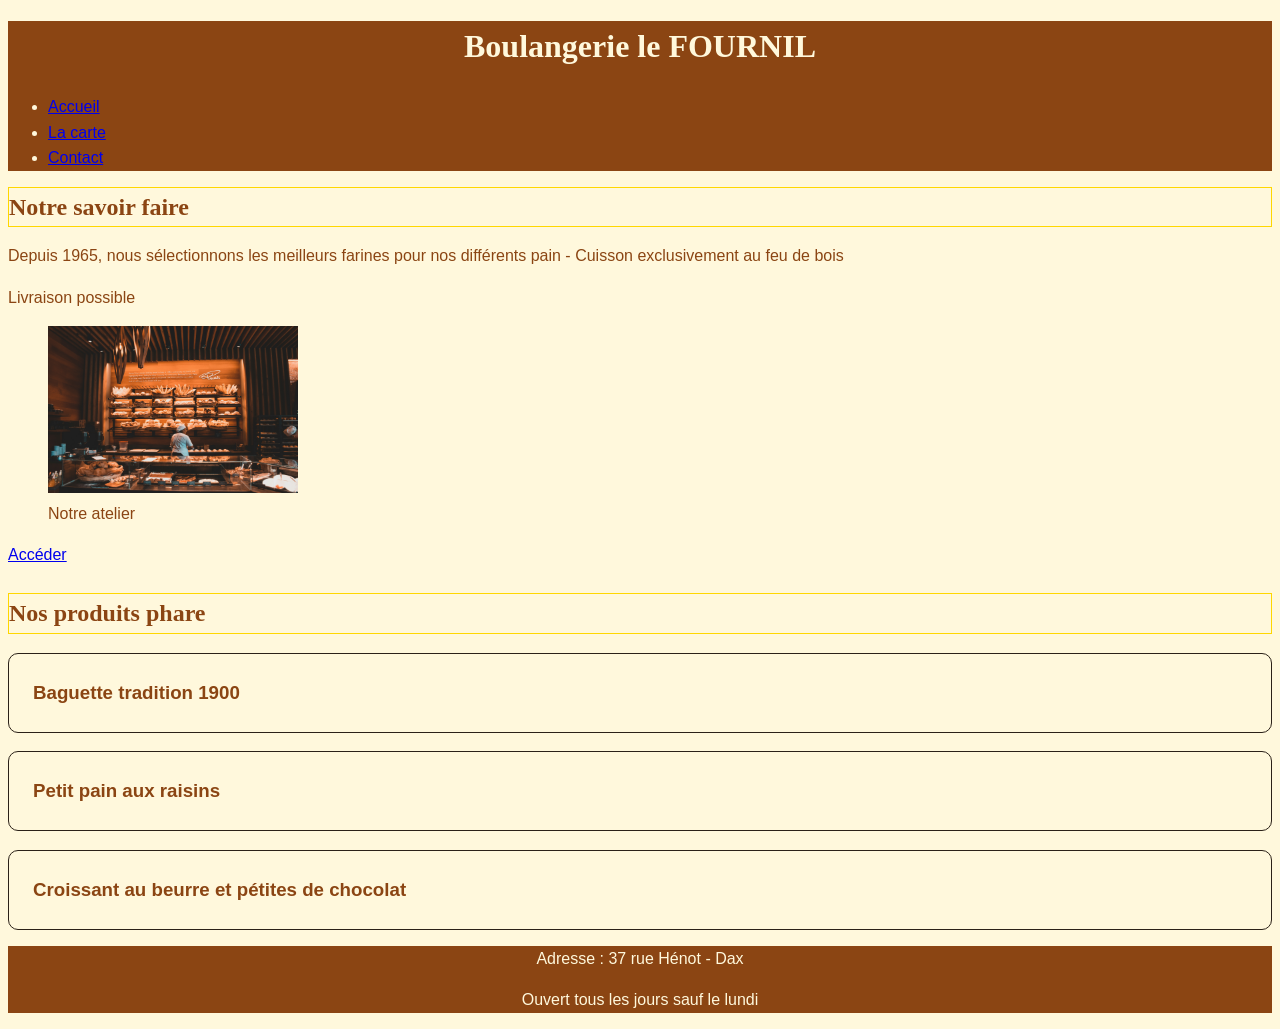
==== index.html @ 0711bab2 "mon avancement" ====
<!DOCTYPE html>
<html lang="fr">
<head>
    <meta charset="UTF-8">
    <meta name="viewport" content="width=device-width, initial-scale=1.0">
    <title>LE FOURNIL - Boulangerie artisanale</title>
    <link rel="stylesheet" href="./asset/css/style.css">
</head>
<body>
    <header>
        <h1>
            <center>Boulangerie le FOURNIL</center>
        </h1>
        <nav> <!--Menu-->
            <ul>
                <li><a href="index.html">Accueil</a></li>
                <li><a href="carte.html">La carte</a></li>
                <li><a href="contact.html">Contact</a></li>
            </ul>
        </nav>
    </header>
    <main><!--Corps principal-->
        <h2 class="box">Notre savoir faire</h2>
        <p>Depuis 1965, nous sélectionnons les meilleurs farines pour nos différents pain - Cuisson exclusivement au feu de bois</p>
        <p>Livraison possible</p>
        <figure>
            <img src="./asset/images/Notre_boulangerie.jpg" width="250" alt="Description de l'image">
            <figcaption>Notre atelier</figcaption>
        </figure>
        <nav>
            <a href="https://boulangerie-kuhl.eatbu.com/?lang=fr" target="_blank">Accéder</a>
        </nav>
        <br>
        <h2 class="box">Nos produits phare</h2>

            <h3 class="produit">Baguette tradition 1900</h3>
            <h3 class="produit">Petit pain aux raisins</h3>
            <h3 class="produit">Croissant au beurre et pétites de chocolat</h3>
    </main>

<footer>
    <p>Adresse : 37 rue Hénot - Dax</p>
    <p>Ouvert tous les jours sauf le lundi</p>
</footer>
</body>
</html>
---- asset/css/style.css ----
.content-box {
  box-sizing: content-box;
    }

    :root {
        --brun: #8B4513;
        --creme: #FFF8DC;
        --dore: #FFD700;
        --texte: #2b2118;
        }

     .produit {
            background-color: var(--creme);
            border: 1px solid var(--texte);
            border-radius: 10px;
            padding: 1.5rem;
            margin-bottom: 1rem;
        }
    body {
        background-color: var(--creme);
        color: var(--brun);
        font-family: Arial, sans-serif;
        line-height: 1.6;
    }

    a:hover {
        color: var(--dore);
    }

    a:focus-visible {
        outline: 5px auto var(--dore);
    }

    .box {
        border: 1px solid var(--dore);
        margin: 0 0 5px 0;
    }

    h1 {
        font-family: Georgia, serif;
        color: var(--creme);
    }

    h2 {
        font-family: Georgia, serif;
        color: var(--brun);
    }

    header {
        background-color: var(--brun);
        color: var(--creme);
    }

    footer {
        background-color: var(--brun);
        color: var(--creme);
        text-align: center;
    }
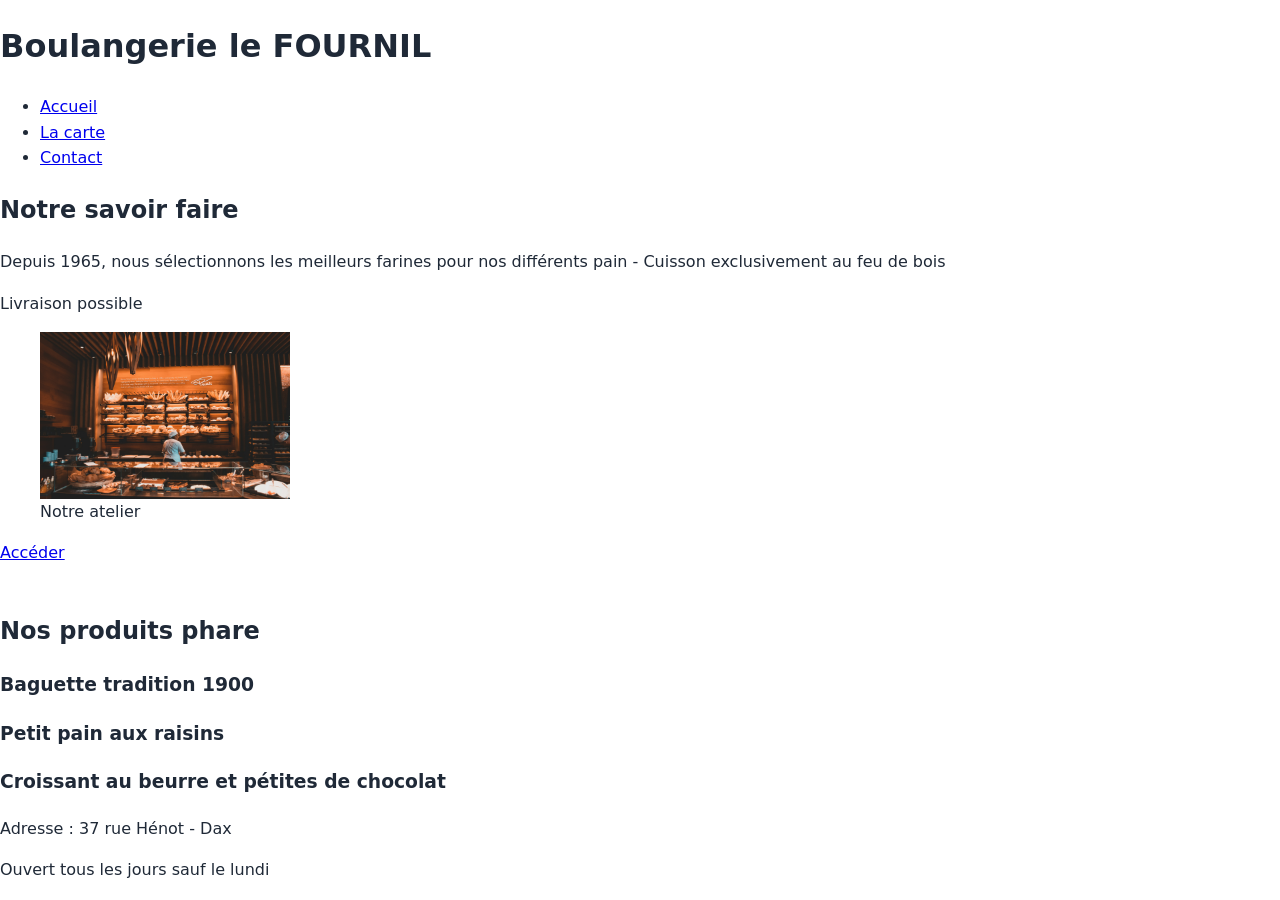
==== commit 14840828: "Mon avancement au 10 novembre" ====
--- a/index.html
+++ b/index.html
@@ -5,12 +5,16 @@
     <meta name="viewport" content="width=device-width, initial-scale=1.0">
     <title>LE FOURNIL - Boulangerie artisanale</title>
     <link rel="stylesheet" href="./asset/css/style.css">
+    <style>
+        .centre{
+            text-align: center;
+        }
+    </style>
 </head>
 <body>
     <header>
-        <h1>
-            <center>Boulangerie le FOURNIL</center>
-        </h1>
+        <h1>Boulangerie le FOURNIL</h1>
+    
         <nav> <!--Menu-->
             <ul>
                 <li><a href="index.html">Accueil</a></li>
@@ -24,7 +28,7 @@
         <p>Depuis 1965, nous sélectionnons les meilleurs farines pour nos différents pain - Cuisson exclusivement au feu de bois</p>
         <p>Livraison possible</p>
         <figure>
-            <img src="./asset/images/Notre_boulangerie.jpg" width="250" alt="Description de l'image">
+            <img src="./asset/images/Notre_boulangerie.webp" width="250" alt="Description de l'image">
             <figcaption>Notre atelier</figcaption>
         </figure>
         <nav>
@@ -42,5 +46,8 @@
     <p>Adresse : 37 rue Hénot - Dax</p>
     <p>Ouvert tous les jours sauf le lundi</p>
 </footer>
+<script>
+
+</script>
 </body>
 </html>
--- a/asset/css/style.css
+++ b/asset/css/style.css
@@ -3,56 +3,72 @@
     }
 
     :root {
-        --brun: #8B4513;
-        --creme: #FFF8DC;
-        --dore: #FFD700;
-        --texte: #2b2118;
+        --couleur-principale: #4f46e5;
+        --couleur-texte: #1f2937;
+        --fond-clair: #f3f4f6;
+        --bordure: #e5e7eb;
         }
 
-     .produit {
-            background-color: var(--creme);
-            border: 1px solid var(--texte);
-            border-radius: 10px;
-            padding: 1.5rem;
-            margin-bottom: 1rem;
-        }
-    body {
-        background-color: var(--creme);
-        color: var(--brun);
-        font-family: Arial, sans-serif;
-        line-height: 1.6;
-    }
+body {
+margin: 0;
+font-family: system-ui, -apple-system, "Segoe UI", Roboto, sans-serif;
+font-size: 1rem;
+line-height: 1.6;
+color: var(--couleur-texte);
+}
 
-    a:hover {
-        color: var(--dore);
-    }
+/* Images fluides */
+img {
+max-width: 100%;
+height: auto;
+display: block;
+}
 
-    a:focus-visible {
-        outline: 5px auto var(--dore);
-    }
+/* Conteneur fluide, limité sur grand écran, centré */
+.container {
+width: 90%;
+max-width: 1100px;
+margin: 0 auto;
+}
 
-    .box {
-        border: 1px solid var(--dore);
-        margin: 0 0 5px 0;
-    }
 
-    h1 {
-        font-family: Georgia, serif;
-        color: var(--creme);
-    }
+.site-header {
+background: #fff;
+border-bottom: 1px solid var(--bordure);
+padding: 1rem 0;
+}
 
-    h2 {
-        font-family: Georgia, serif;
-        color: var(--brun);
-    }
+/* Mobile : logo au-dessus du menu, centrés */
+.header-inner {
+display: flex;
+flex-direction: column;
+align-items: center;
+gap: 0.75rem;
+}
 
-    header {
-        background-color: var(--brun);
-        color: var(--creme);
-    }
+.logo {
+font-size: 1.5rem;
+font-weight: 700;
+color: var(--couleur-principale);
+text-decoration: none;
+}
 
-    footer {
-        background-color: var(--brun);
-        color: var(--creme);
-        text-align: center;
-    }+.nav {
+list-style: none;
+margin: 0;
+padding: 0;
+display: flex;
+flex-direction: column;
+align-items: center;
+gap: 0.5rem;
+}
+
+.nav a {
+color: var(--couleur-texte);
+text-decoration: none;
+font-weight: 500;
+}
+
+.nav a:hover {
+color: var(--couleur-principale);
+}
